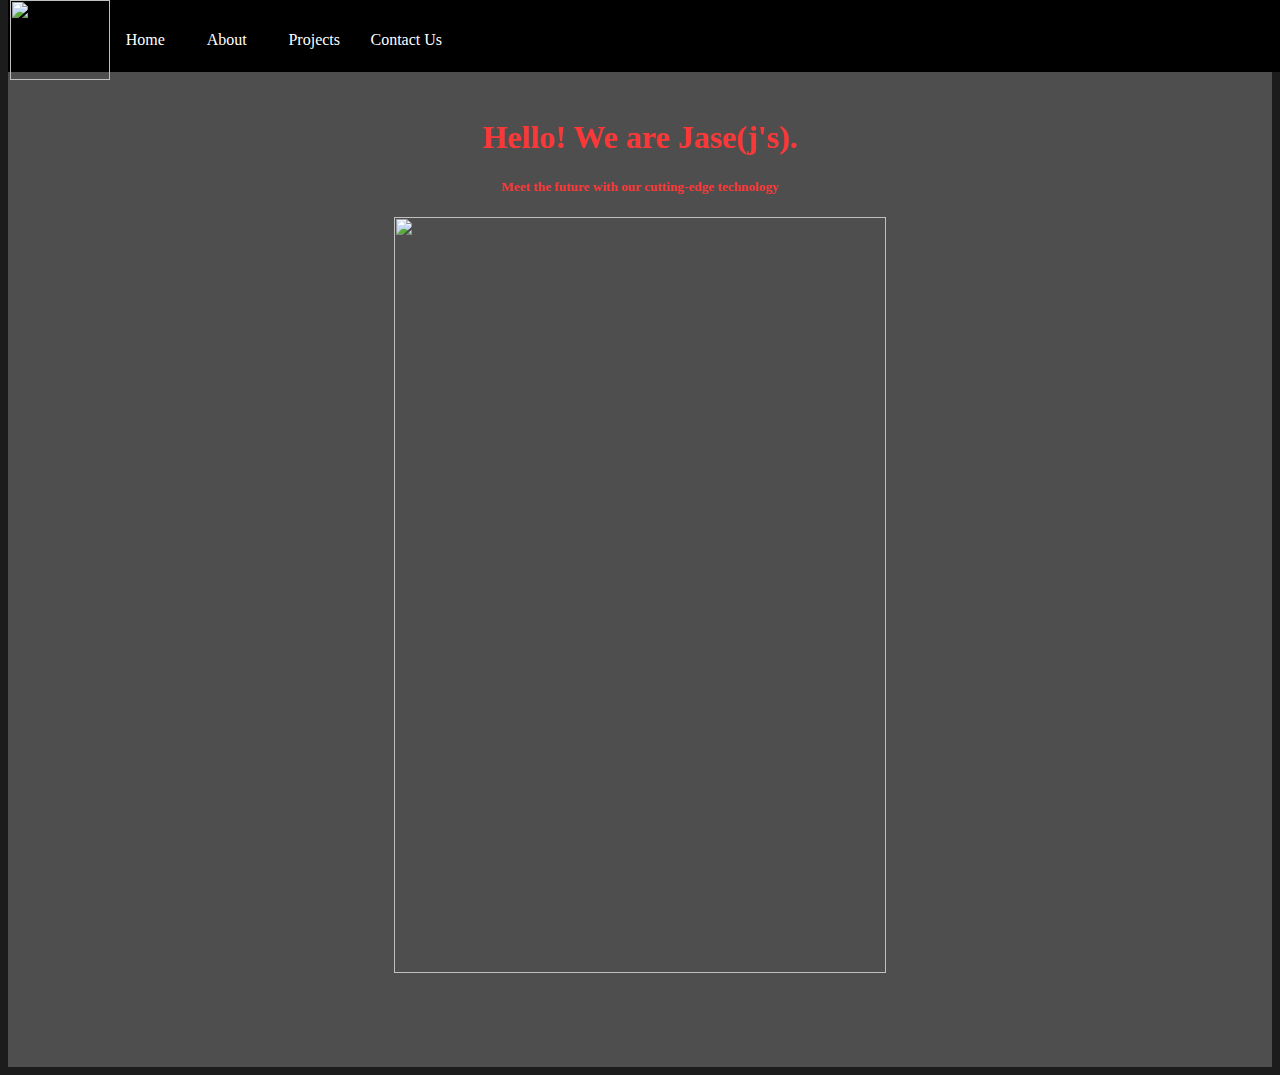
==== index.html @ 92859626 "Update index.html" ====
<!DOCTYPE html>
<html lang="en">
<head>
    <meta charset="UTF-8">
    <meta name="viewport" content="width=device-width, initial-scale=0.7">
    <title>Home</title>
    <link rel="icon" href="favicon.ico">
    <link rel="stylesheet" href="home.css">
    <!--here the left side bar starts-->
</head>
<body style="background-color: #1c1c1c;">
    <div class="container">
        <div class="sidebar">
           <span> 
                <a href="https://jhapendrakandel.github.io/Jase.github.io">
                <img src="logo.png" id="rtlog"></a>
                <p id="hm"><a href="https://jhapendrakandel.github.io/Jase.github.io">
                    Home
                </a> </p>
                <p id="about"><a href="https://jhapendrakandel.github.io/Jase.github.io/About">
                    About
                </a></p>
                <p id="projects"><a href="https://jhapendrakandel.github.io/Jase.github.io/projects">
                    Projects
                </a></p>
                <p id="contact"><a href="https://jhapendrakandel.github.io/Jase.github.io/contact">
                    Contact Us
                </a></p>
             </span>
        </div>
         <!-- main content of webpage starts here -->
         <div class="content">
            <h1 id="home">Hello! We are Jase(j's).</h1>
            <h5 id="home2">Meet the future with our cutting-edge technology</h5>
            <center>
                <img id="hmlog" src="logo.png">
            </center>
         </div>
         </html>
---- home.css ----
/*--------------------------------------- all paged are link with following codes --------------------------------------- */
@media screen and (max-width: 830px) {
    #contact-img{
        height: 30px;
        width:300px;
        display: none;
    }

}


.content {
    width: 100%;
    height: 90%;
    padding-top: 90px;
    background-color: #4e4e4e;
    overflow-x: hidden;
    overflow-y: hidden;
}

#rtlog{
    height: 80px;
    position: fixed;
    top: 0;
    left: 0;
    margin-left: 10px;
}

.container {
    display: flex;
    flex-direction: row;
    justify-content: space-between;
    padding: 0px;
}

.sidebar {
    width: 100%;
    height: 8%;
    background-color: #000000;
    position: fixed;
    top: 0;
}
#hm{
    padding-left: 80px;
}
.sidebar p {
    display: inline;
    padding: 0px;
    margin-top: 90px;
    line-height: 80px;
}

.sidebar p a {
    text-decoration: none;
    color: #ffffff;
}

.sidebar p a:hover {
    color: #f73f3f;
    background-color: #ddd;
}

/* --------------------------------------------------------- left bar -------------------------------------------------*/

img{
    width: 100px;
    height: 100px;
    margin-bottom: 2.5cm;
}
#hm{
    margin-left: 1cm;
    margin-bottom: 2.5cm;
}
#about{
    margin-left: 1cm;
    margin-bottom: 2.5cm;
}
#projects{
    margin-left: 1cm;
    margin-bottom: 2.5cm;
}
#contact{
    margin-left: 0.7cm;
    margin-bottom: 2.5cm;
}

/* --------------------------------------- home page content --------------------------------------- */

#home{
    color: #fa3838;
    text-align: center;
}
#home2{
    color: #fa3838;
    text-align: center;
}
#hcnt{
    color: #39f9e6;
    font-family: cursive;
    font-size: 0.5cm;
    padding: 4px;
}
#hccnt{
    color: #ffffff;
    font-family: 'Times New Roman', Times, serif;
    font-size: 0.5cm;
    padding: 4px;
}
#myimg{
    border-radius: 70%;
    align-content: center;
    margin-bottom: -5px;
    margin-top: 2cm;
}
#name{
    text-align: center;
    color: #a5ff4b;
    margin-bottom: 50px;
    font-size: larger;
}
#namehr{
    width: 25%;
    margin-top: -45px;
}
#cmpname{
    text-align: center;
    color: azure;
    margin-bottom: 1cm;
}
#cmphr{
    width: 20%;
    margin-top: -35px;
}
#hmcont{
    color: azure;
    font-size: large;
    font-family: Georgia, 'Times New Roman', Times, serif;
}
#hmlog{
    height: 20cm;
    width: 13cm;
}
/* --------------------------------------- skill bar --------------------------------------- */

#myskl{
    color: aliceblue;
    padding-left: 20px;
}
#skl{
    text-align: center;
    padding-left: 20px;
    color: aliceblue;
    margin-top: 2cm;
}
.containerskl{
    width: 100%;
    background-color: #ddd;
  }
  
  .skills {
    text-align: right;
    padding-top: 5px;
    padding-bottom: 5px;
    color: rgb(111, 111, 111);
  }
  
  .Programming {width: 90%; background-color: #202020;}
  .Photography {width: 80%; background-color: #202020;}
  .photoshop {width: 65%; background-color: #202020;}

  .row {
    margin-top: 3cm;
    height: 3cm;
    display: flex;
    flex-wrap: wrap;
    background-color: #ffffff;
  }
  
  .col-md-3 {
    margin-top: 0.5cm;
    flex: 0 0 25%;
    max-width: 25%;
  }
  
  .number-box {
    text-align: center;
    padding: 20px;
  }
  
  .number {
    font-size: 30px;
    font-weight: bold;
  }
  
  .label {
    font-size: 14px;
    color: #797979;
  }
  #resume{
    padding-top: 10px;
    padding-left: 20px;
    margin-left: 1px;
    margin-top: 1cm;
    height: 30px;
    width: 5cm;
    background-color: #ffffff;
  }
  #rsmtxt{
  margin-left: 15px;
  }
  /*--------------------------------------- now for the project page ---------------------------------------*/
#marquee-proj{
    background-color: #ffffff;
    margin-left: -20px;
    margin-right: -10px;
    margin-top: -20px;
    font-family: 'Courier New', Courier, monospace;
}
.content-proj {
    width: 100%;
    height: 90%;
    padding-top: 90px;
    background-color: #4e4e4e;
    overflow-x: hidden;
    overflow-y: hidden;
}
  #prj{
    color: rgb(255, 255, 255);
    text-align: center;

}
#pcnt{
    font-size: 0.7cm;
    color: #62f1e7;
    font-family: 'Lucida Sans', 'Lucida Sans Regspanar', 'Lucida Grande', 'Lucida Sans Unicode', Geneva, Verdana, sans-serif;
}
#under-maintainance{
    margin-top: 50px;
    text-align: left;
    color: #f10000;
}
#under-maintainance1{
    text-align: left;
    color: #ffffff;
    font-size: 17px;
    margin-top: -20px;
}
#pic-left-project{
width: 15cm;
height: 15cm;
margin-top: -6cm;
margin-left: 17cm;
}
/*--------------------------------------- now for the contact page ---------------------------------------*/
.contentcnt{
    width: 100%;
    height: 90%;
    padding-top: 90px;
    background-color: #4e4e4e;
    overflow-x: hidden;
    overflow-y: hidden;
}
#feelfree{
    text-align: center;
    color: rgb(129, 185, 235);
    font-family: cursive;
    margin-top: -20px;
}
.wrap-cnt{
    height: 13cm;
    width: 7cm;
    background-color: white;
    padding-left:0cm;
    padding-top: 1cm;
    padding-right: 4cm;
    border-bottom-left-radius: 15px;
    border-bottom-right-radius: 15px;
    margin-left: 19cm;
}
#wrap-title{
    height: 90px;
    width: 11cm;
    background: linear-gradient(-135deg, rgb(34, 191, 249), rgb(232, 72, 72));
    text-align: center;
    padding-top: 20px;
    border-radius: 15px 15px 0 0;
    margin-left: 19cm;
    margin-top: -17cm;
}
.input_box{
    width: 100%;
    border-width: 0px 0px 2px 0px;
    border-style: solid;
    margin-top: 30px;
    margin-left: 40px;
    position: relative;
}
.input_box input{
    width: 100%;
    border: none;
    outline: none;
    font-size: 25px;
    padding: 7px 0px;
    background-color: #ffffff;
}
.input_box label{
    position: absolute;
    left: 0px;
    font-size: 25px;
    top: 8px;
    pointer-events: none;
    transition: 0.5s;
}
.input_box input:focus + label,
.input_box input:valid + label{
    top: -15px;
    font-size: 18px;
    background-color: rgb(216, 243, 253);
    color: rgb(0, 0, 255)
}
#contact-img{
height: 15cm;
width: 16cm;
}
 #submit-rpt{
    background: linear-gradient(-135deg, rgb(34, 249, 52), rgb(104, 72, 232));
    color: #ffffff;
    font-size: large;
    width: 175px;
    height: 50px;
    margin-top: 70px;
    margin-left: 3cm;
    border-radius: 100px;
 }
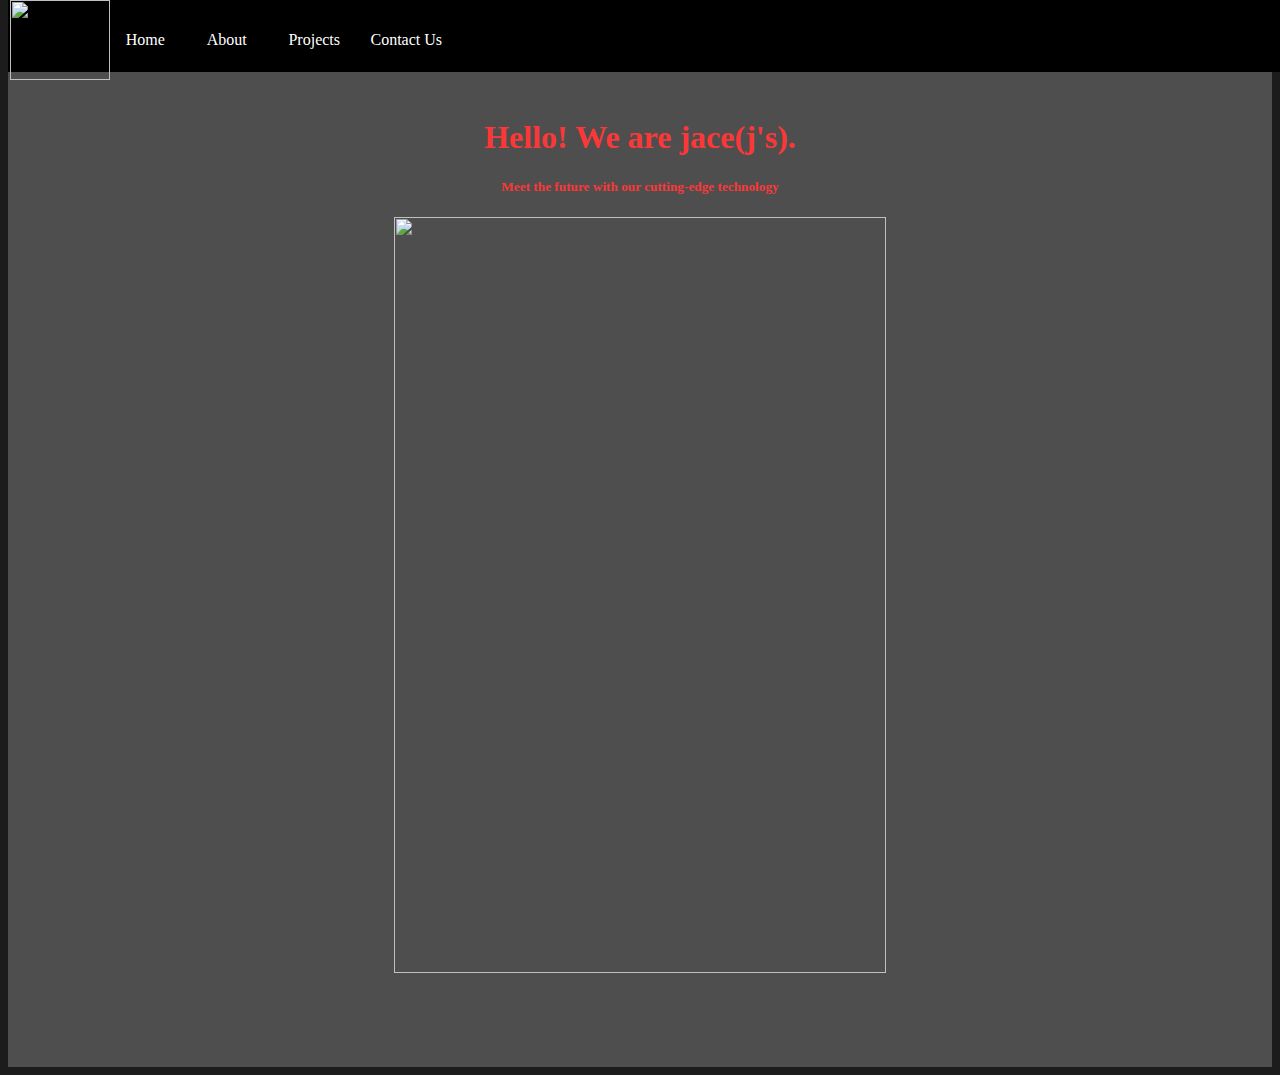
==== commit e49fb445: "updated links" ====
--- a/index.html
+++ b/index.html
@@ -12,25 +12,25 @@
     <div class="container">
         <div class="sidebar">
            <span> 
-                <a href="https://jhapendrakandel.github.io/Jase.github.io">
+                <a href="https://jhapendrakandel.github.io/jace.github.io">
                 <img src="logo.png" id="rtlog"></a>
-                <p id="hm"><a href="https://jhapendrakandel.github.io/Jase.github.io">
+                <p id="hm"><a href="https://jhapendrakandel.github.io/jace.github.io">
                     Home
                 </a> </p>
-                <p id="about"><a href="https://jhapendrakandel.github.io/Jase.github.io/About">
+                <p id="about"><a href="https://jhapendrakandel.github.io/jace.github.io/About">
                     About
                 </a></p>
-                <p id="projects"><a href="https://jhapendrakandel.github.io/Jase.github.io/projects">
+                <p id="projects"><a href="https://jhapendrakandel.github.io/jace.github.io/projects">
                     Projects
                 </a></p>
-                <p id="contact"><a href="https://jhapendrakandel.github.io/Jase.github.io/contact">
+                <p id="contact"><a href="https://jhapendrakandel.github.io/jace.github.io/contact">
                     Contact Us
                 </a></p>
              </span>
         </div>
          <!-- main content of webpage starts here -->
          <div class="content">
-            <h1 id="home">Hello! We are Jase(j's).</h1>
+            <h1 id="home">Hello! We are jace(j's).</h1>
             <h5 id="home2">Meet the future with our cutting-edge technology</h5>
             <center>
                 <img id="hmlog" src="logo.png">
--- a/home.css
+++ b/home.css
@@ -57,8 +57,30 @@
 
 .sidebar p a:hover {
     color: #f73f3f;
-    background-color: #ddd;
-}
+    background-color: rgb(255, 255, 255);
+    padding-top: 30px;
+    padding-bottom: 16px;
+    padding-left: 20px;
+    padding-right: 20px;
+}
+
+/* hehe (..) */
+@keyframes hoverAnimation {
+    0% {
+      transform: translateY(0);
+      background-color: #ff0000;
+      padding: 0;
+    }
+    100% {
+      transform: translateY(-10px);
+      background-color: rgb(255, 255, 255);
+      padding: 30px 20px 16px 20px;
+    }
+  }
+  
+  .sidebar p a:hover {
+    animation: hoverAnimation 0.5s ease-in-out;
+  }
 
 /* --------------------------------------------------------- left bar -------------------------------------------------*/
 
@@ -246,11 +268,21 @@
     margin-top: -20px;
 }
 #pic-left-project{
+    display: block;
+    margin-left: auto;
+    margin-right: 0;
+    height: auto;
+    width: 500px;
+}
+
+/*
+#pic-left-project{
 width: 15cm;
 height: 15cm;
 margin-top: -6cm;
 margin-left: 17cm;
 }
+*/
 /*--------------------------------------- now for the contact page ---------------------------------------*/
 .contentcnt{
     width: 100%;
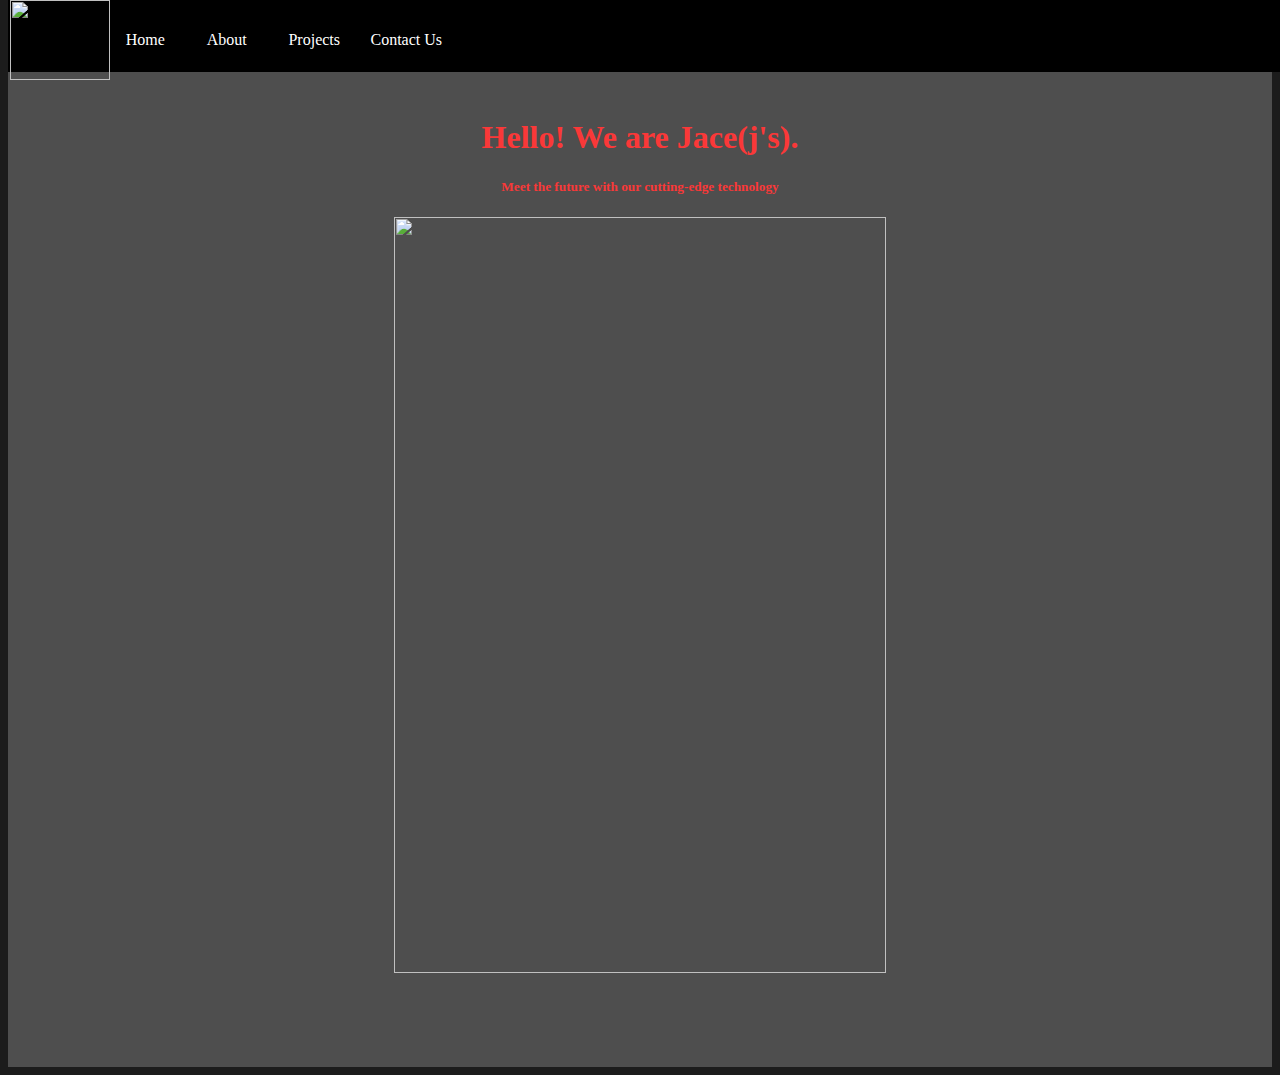
==== commit 229c8fc0: "link change again" ====
--- a/index.html
+++ b/index.html
@@ -12,25 +12,25 @@
     <div class="container">
         <div class="sidebar">
            <span> 
-                <a href="https://jhapendrakandel.github.io/jace.github.io">
+                <a href="https://jhapendrakandel.github.io/Jace.github.io">
                 <img src="logo.png" id="rtlog"></a>
-                <p id="hm"><a href="https://jhapendrakandel.github.io/jace.github.io">
+                <p id="hm"><a href="https://jhapendrakandel.github.io/Jace.github.io">
                     Home
                 </a> </p>
-                <p id="about"><a href="https://jhapendrakandel.github.io/jace.github.io/About">
+                <p id="about"><a href="https://jhapendrakandel.github.io/Jace.github.io/About">
                     About
                 </a></p>
-                <p id="projects"><a href="https://jhapendrakandel.github.io/jace.github.io/projects">
+                <p id="projects"><a href="https://jhapendrakandel.github.io/Jace.github.io/projects">
                     Projects
                 </a></p>
-                <p id="contact"><a href="https://jhapendrakandel.github.io/jace.github.io/contact">
+                <p id="contact"><a href="https://jhapendrakandel.github.io/Jace.github.io/contact">
                     Contact Us
                 </a></p>
              </span>
         </div>
          <!-- main content of webpage starts here -->
          <div class="content">
-            <h1 id="home">Hello! We are jace(j's).</h1>
+            <h1 id="home">Hello! We are Jace(j's).</h1>
             <h5 id="home2">Meet the future with our cutting-edge technology</h5>
             <center>
                 <img id="hmlog" src="logo.png">
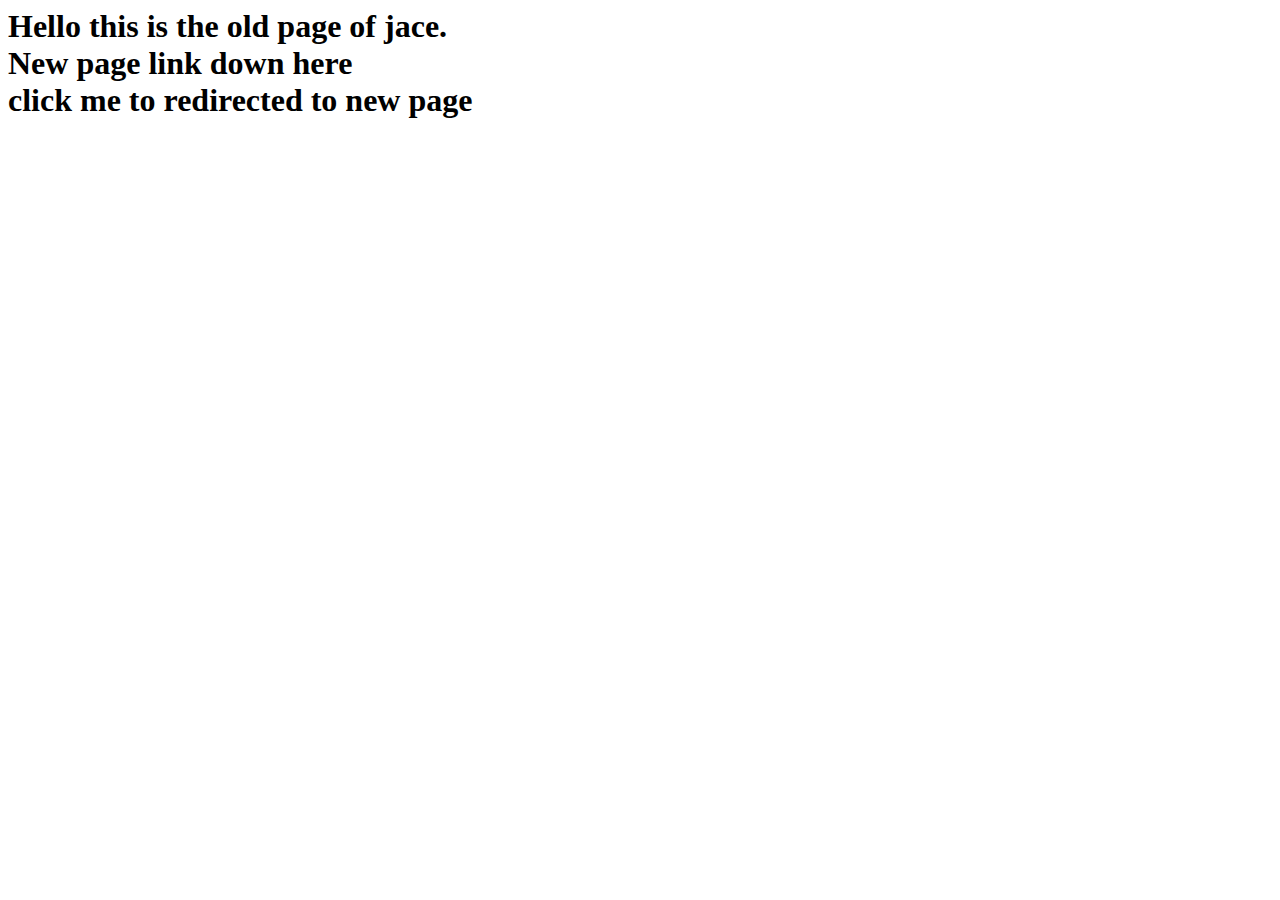
==== commit a46040e0: "Update index.html" ====
--- a/index.html
+++ b/index.html
@@ -1,40 +1,14 @@
-<!DOCTYPE html>
-<html lang="en">
-<head>
-    <meta charset="UTF-8">
-    <meta name="viewport" content="width=device-width, initial-scale=0.7">
-    <title>Home</title>
-    <link rel="icon" href="favicon.ico">
-    <link rel="stylesheet" href="home.css">
-    <!--here the left side bar starts-->
-</head>
-<body style="background-color: #1c1c1c;">
-    <div class="container">
-        <div class="sidebar">
-           <span> 
-                <a href="https://jhapendrakandel.github.io/Jace.github.io">
-                <img src="logo.png" id="rtlog"></a>
-                <p id="hm"><a href="https://jhapendrakandel.github.io/Jace.github.io">
-                    Home
-                </a> </p>
-                <p id="about"><a href="https://jhapendrakandel.github.io/Jace.github.io/About">
-                    About
-                </a></p>
-                <p id="projects"><a href="https://jhapendrakandel.github.io/Jace.github.io/projects">
-                    Projects
-                </a></p>
-                <p id="contact"><a href="https://jhapendrakandel.github.io/Jace.github.io/contact">
-                    Contact Us
-                </a></p>
-             </span>
-        </div>
-         <!-- main content of webpage starts here -->
-         <div class="content">
-            <h1 id="home">Hello! We are Jace(j's).</h1>
-            <h5 id="home2">Meet the future with our cutting-edge technology</h5>
-            <center>
-                <img id="hmlog" src="logo.png">
-            </center>
-         </div>
-         </html>
-          
+<html>
+<title>
+Jace
+</title>
+<h1>
+Hello this is the old page of jace.
+  <br>
+  New page link down here
+  <br>
+  <a herf-"https://jace-org.github.io/Jace.github.io">
+  click me to redirected to new page
+  </a>
+</h1>
+</title>
